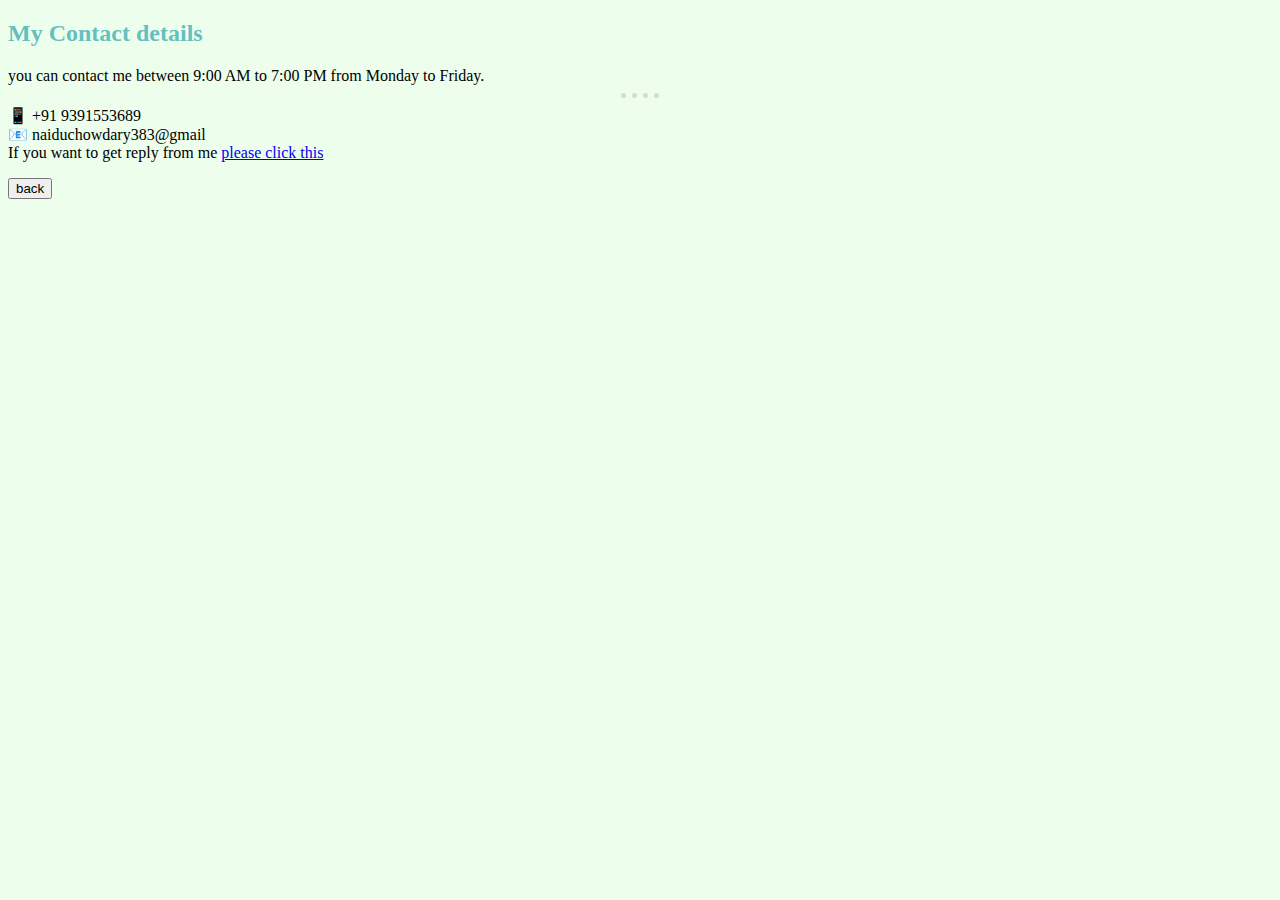
==== contact.html @ 246a8d5f "Updated cv website files" ====
<!DOCTYPE html>
<html lang="en" dir="ltr">
  <head>
    <meta charset="utf-8">
    <title>contact details</title>
    <link rel="stylesheet" href="css/styles.css">
  </head>
  <body>
    <h2>My Contact details</h2>
    you can contact me between 9:00 AM to 7:00 PM from Monday to Friday.
    <hr>
    📱 +91 9391553689
    <br>
    📧 naiduchowdary383@gmail <br>
    If you want to get reply from me <a href="inputs test.html">please click this</a>
    <form class="" action="index.html" method="post" onclick="history.back()">
      <p></p>
      <input type="button" name="" value="back">
    </form>
  </body>
</html>
---- css/styles.css ----
body {
  background-color:#EDFFEC;
}
hr{
  border-style: dotted none none none;
  border-width : 5px;
  border-color : #D8D9CF;
  width : 3%;
}
h1,h3,h2{
  color: #66BFBF;
}
.crop{
  height: 145px;
  object-fit: cover;
  object-position: 0px 20%;
  width: 145px;
}
.circle{
  border-radius: 60%;
}
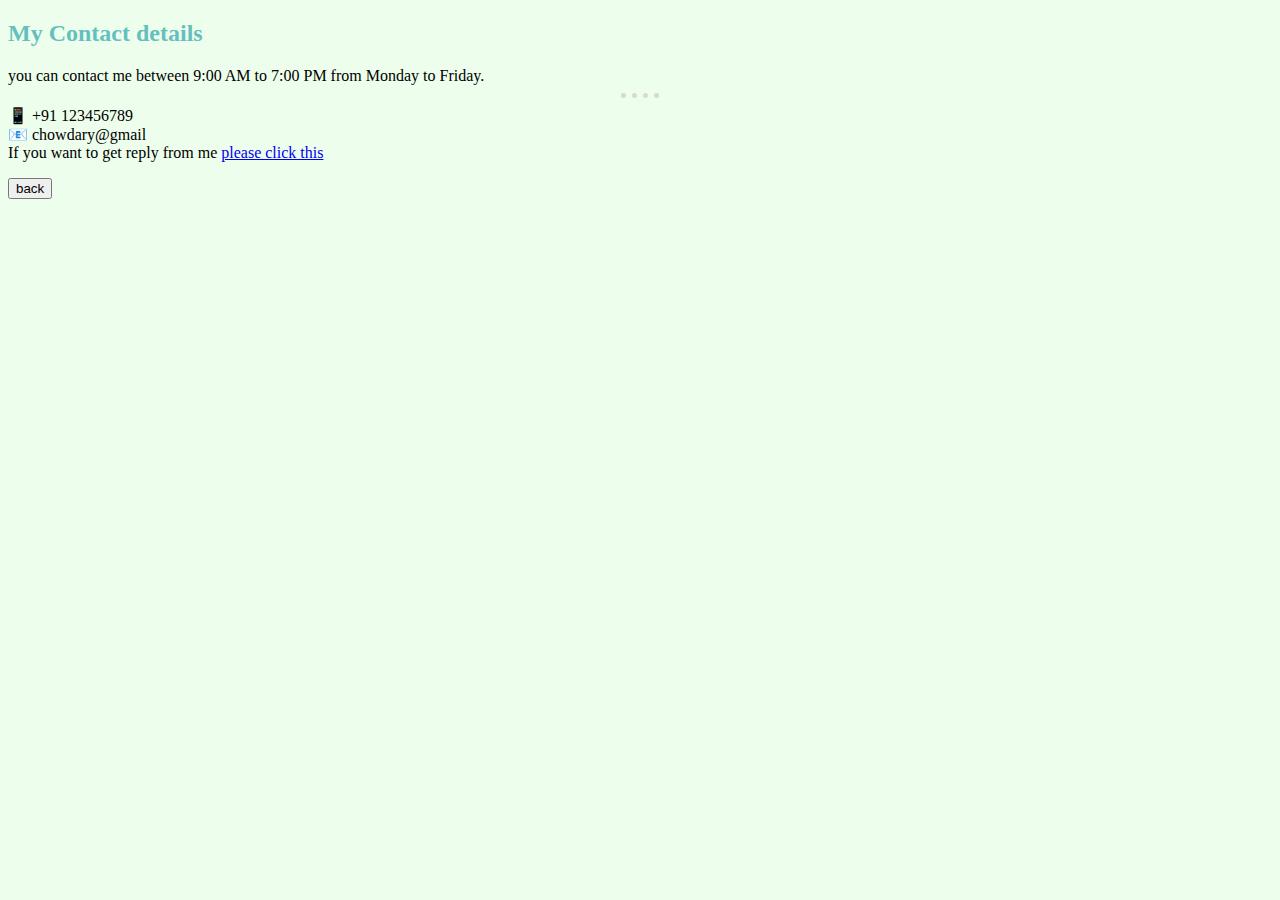
==== commit ffad28fd: "Update contact.html" ====
--- a/contact.html
+++ b/contact.html
@@ -9,9 +9,9 @@
     <h2>My Contact details</h2>
     you can contact me between 9:00 AM to 7:00 PM from Monday to Friday.
     <hr>
-    📱 +91 9391553689
+    📱 +91 123456789
     <br>
-    📧 naiduchowdary383@gmail <br>
+    📧 chowdary@gmail <br>
     If you want to get reply from me <a href="inputs test.html">please click this</a>
     <form class="" action="index.html" method="post" onclick="history.back()">
       <p></p>
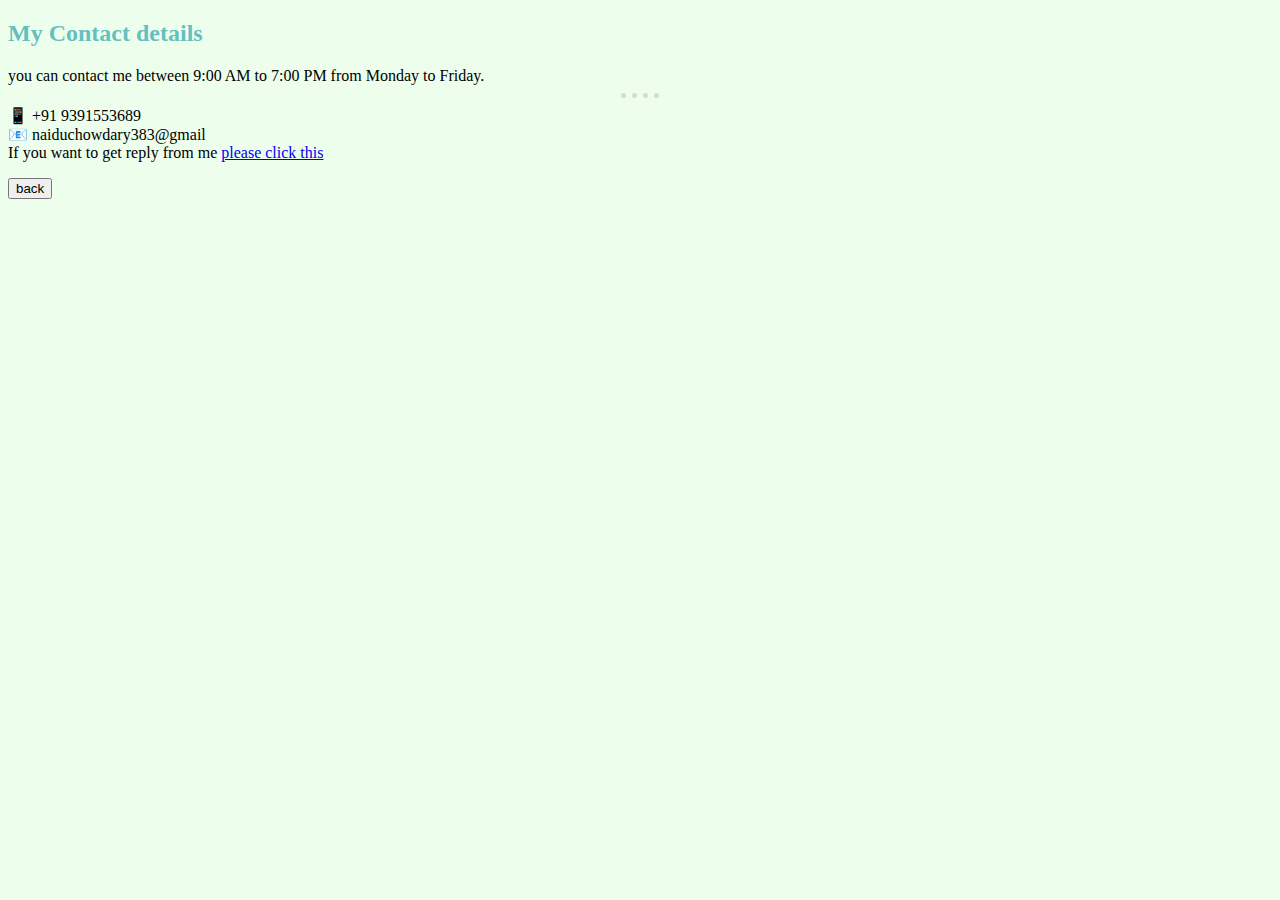
==== commit 0514f389: "Update contact.html" ====
--- a/contact.html
+++ b/contact.html
@@ -9,9 +9,9 @@
     <h2>My Contact details</h2>
     you can contact me between 9:00 AM to 7:00 PM from Monday to Friday.
     <hr>
-    📱 +91 123456789
+    📱 +91 9391553689
     <br>
-    📧 chowdary@gmail <br>
+    📧 naiduchowdary383@gmail <br>
     If you want to get reply from me <a href="inputs test.html">please click this</a>
     <form class="" action="index.html" method="post" onclick="history.back()">
       <p></p>
